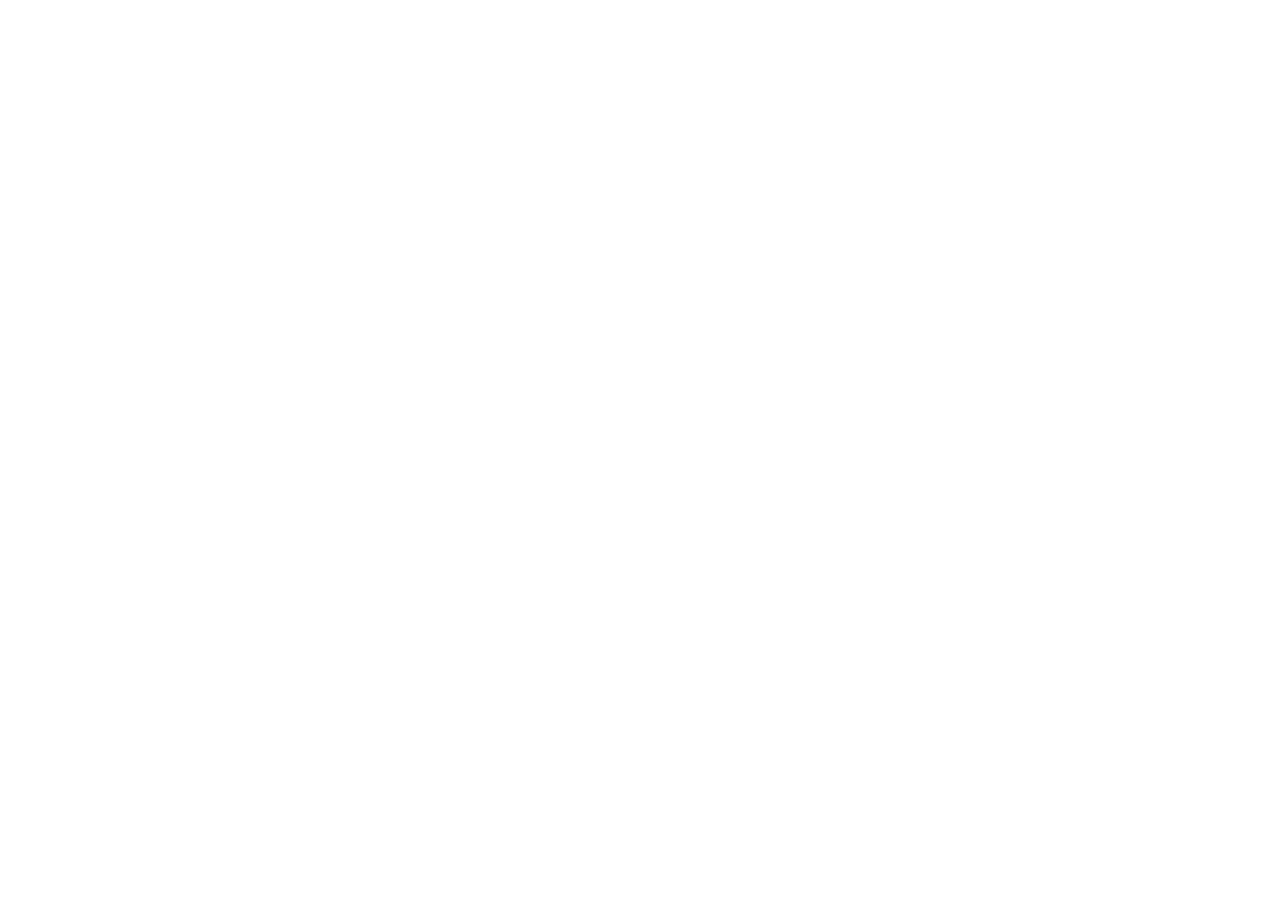
==== Lab 2/2020Lab2_FILL_IN_/EX3/index.html @ d0b85705 "halfway lab 2" ====
<!DOCTYPE html>
<head>
<meta charset="utf-8">
<title> MatrixViz </title>
<script type="text/javascript" src="d3/d3.min.js"></script>
<!-- <script type="text/javascript" src="d3/d3-scale-chromatic.min.js"></script>-->
<script src="colorbrewer/colorbrewer.js"></script>
<style>
.axis text {
	font: 15px sans-serif;
	}

.axis path,
.axis line {
	fill: none;
	stroke: #000;
	shape-rendering: crispEdges;
	}
</style>
</head>

<body>
<script>
//http://bl.ocks.org/mbostock/5577023 for all colorbrewer scales!!
//var colorbrewer = { scheme: { 3: [], 4:[]}} => colorbrewer.RdYlGn[3] gives us: ["#fc8d59", "#ffffbf", "#91cf60"]

var brewer = colorbrewer.RdYlGn[10];

var movienames = "moviesIMDB.tsv";
var moviesurvey  = "movieSurvey.tsv";

// process the data
d3.tsv(movienames, function(data_movienames){
	d3.tsv(moviesurvey, function(data_survey){
		title = data_movienames.Title;
		evaluator = data_survey.Evaluator;
		score = data_survey.Score;

		createVisualization(evaluator, title, score, brewer);
	});
});

size_x = 0;
size_y = 0;
width = ;
height = 500;

var svg = d3.select("body").append("svg")
	.attr("width", width)
    .attr("height", height);

// create the visualization
function createVisualization(evaluators, movies, brewer){
	

    svg.append("rect")
    .attr("class", "background")
    .attr("width", width)
    .attr("height", height);

    var numrows = evaluators.length;
	var numcols = evaluators.movies;

	var matrix = new Array(numrows);
	for (var i = 0; i < numrows; i++) {
	  matrix[i] = new Array(numcols);
	  for (var j = 0; j < numcols; j++) {
	    matrix[i][j] = Math.random()*2 - 1;
	  }
	}

	var x = d3.scale.ordinal()
	    .domain(d3.range(numcols))
	    .rangeBands([0, width]);

	var y = d3.scale.ordinal()
	    .domain(d3.range(numrows))
	    .rangeBands([0, height]);


}
</script>
</body>
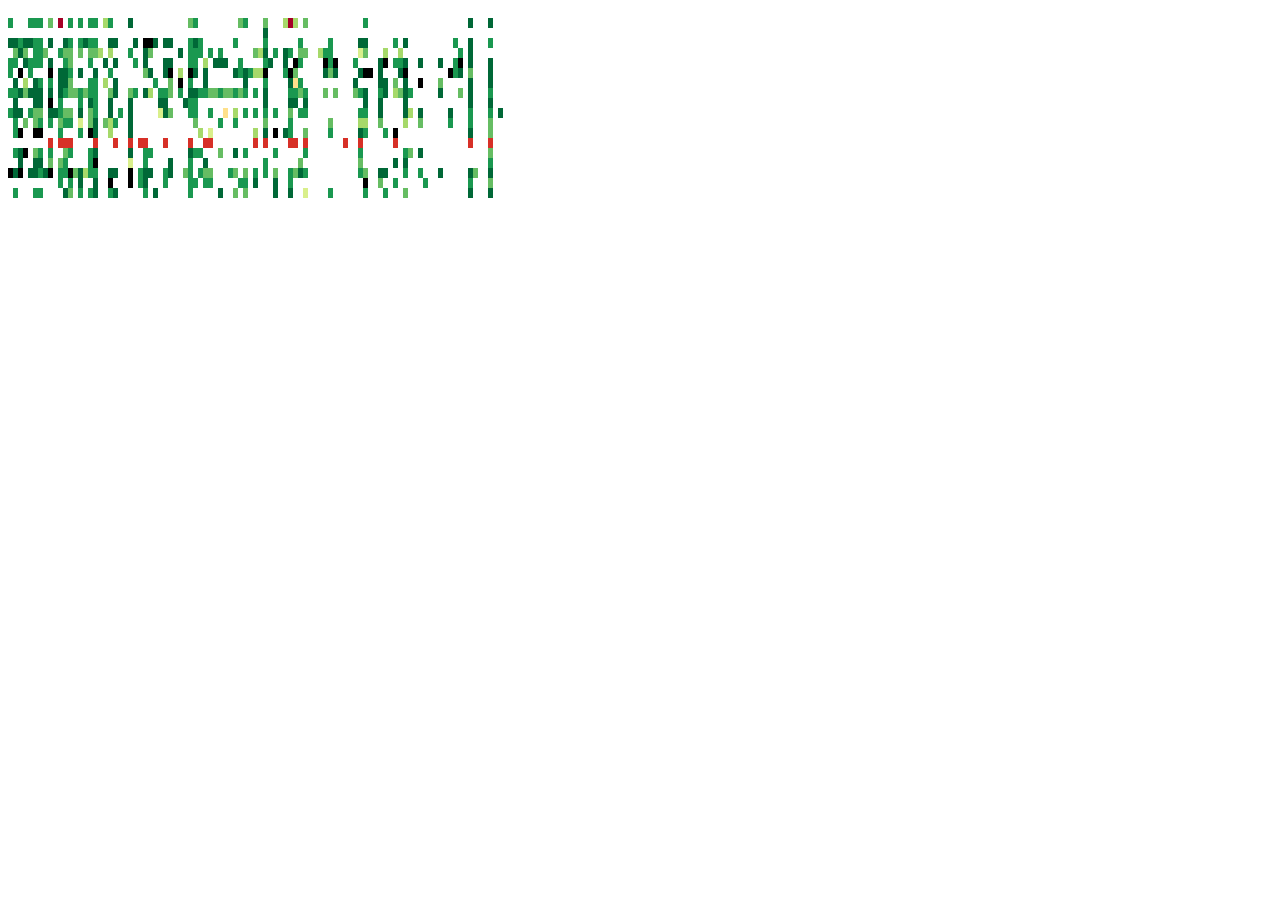
==== commit 34e88577: "lab 2 finished" ====
--- a/Lab 2/2020Lab2_FILL_IN_/EX3/index.html
+++ b/Lab 2/2020Lab2_FILL_IN_/EX3/index.html
@@ -22,62 +22,112 @@
 <body>
 <script>
 //http://bl.ocks.org/mbostock/5577023 for all colorbrewer scales!!
-//var colorbrewer = { scheme: { 3: [], 4:[]}} => colorbrewer.RdYlGn[3] gives us: ["#fc8d59", "#ffffbf", "#91cf60"]
+//colorbrewer.RdYlGn[3] gives us: ["#fc8d59", "#ffffbf", "#91cf60"]
 
 var brewer = colorbrewer.RdYlGn[10];
 
 var movienames = "moviesIMDB.tsv";
 var moviesurvey  = "movieSurvey.tsv";
 
-// process the data
-d3.tsv(movienames, function(data_movienames){
-	d3.tsv(moviesurvey, function(data_survey){
-		title = data_movienames.Title;
-		evaluator = data_survey.Evaluator;
-		score = data_survey.Score;
+//size_x = 0;
+//size_y = 0;
+var text_margin = 10;
+var width = 0;
+var height = text_margin;
 
-		createVisualization(evaluator, title, score, brewer);
-	});
-});
-
-size_x = 0;
-size_y = 0;
-width = ;
-height = 500;
+var r_width = 5; // Width of a rectangle
+var r_height = 10; // Height of a rectangle
 
 var svg = d3.select("body").append("svg")
 	.attr("width", width)
     .attr("height", height);
 
+var info = svg.append('text')
+    .attr('x', 0)
+    .attr('y', text_margin-3)
+    .style('fill', 'black')
+    .attr('font-size', '9px')
+    .text("");
+
+var evaluators = [];
+var titles = [];
+
+// Process the data
+d3.tsv(movienames, function(data_movienames) {
+	d3.tsv(moviesurvey, function(data_survey) {
+		// Movie data
+		title = data_movienames.Title;
+        movienames_id = data_movienames.id;
+        
+        // Survey data
+        survey_id = data_survey.id;
+		evaluator = data_survey.Evaluator;
+		score = Math.round(data_survey.Score);
+        seen = data_survey.Seen;
+        
+        if (movienames_id == survey_id) {
+        	createVisualization(evaluator, title, score, seen);
+    	}
+	});
+});
+
 // create the visualization
-function createVisualization(evaluators, movies, brewer){
-	
+function createVisualization(evaluator, title, score, seen) {
+	// Check for new evaluator
+	if (!evaluators.includes(evaluator)) {
+        evaluators.push(evaluator);
+        height = height + r_height;
+        svg.attr("height", height);
+    }
 
-    svg.append("rect")
-    .attr("class", "background")
-    .attr("width", width)
-    .attr("height", height);
+    // Check for new movie
+    if (!titles.includes(title)) {
+        titles.push(title);
+        width = width + r_width;
+        svg.attr("width", width);
+    }
 
-    var numrows = evaluators.length;
-	var numcols = evaluators.movies;
+  	// Get indices
+    indexEval = evaluators.indexOf(evaluator);
+    indexTitle = titles.indexOf(title);
 
-	var matrix = new Array(numrows);
-	for (var i = 0; i < numrows; i++) {
-	  matrix[i] = new Array(numcols);
-	  for (var j = 0; j < numcols; j++) {
-	    matrix[i][j] = Math.random()*2 - 1;
-	  }
+    // Get color
+    if (seen == "1") {
+    	color = brewer[score];
+	}
+	else {
+		color = "white";
 	}
 
-	var x = d3.scale.ordinal()
-	    .domain(d3.range(numcols))
-	    .rangeBands([0, width]);
+	// Create rectangle
+	var rects = svg.append("rect")
+	.attr("x", indexTitle*r_width)
+    .attr("y", indexEval*r_height + text_margin)
+    .attr("width", r_width)
+    .attr("height", r_height)
+    .attr("title", title)
+    .attr("evaluator", evaluator)
+    .attr("score", score)
+    .attr("seen", seen)
+    .style("fill", color);
+    
+    // On mouse over rectangle
+    rects.on("mouseover", function(d) {
+		var currentRect = d3.select(this);
+		if (currentRect.attr("seen") == "1") {
+			scoreText = currentRect.attr("score");
+		}
+		else {
+			scoreText = "not seen";
+		}
+       	info.text( currentRect.attr("evaluator") + " -> " + scoreText + ": " + currentRect.attr("title") );        
+	});
 
-	var y = d3.scale.ordinal()
-	    .domain(d3.range(numrows))
-	    .rangeBands([0, height]);
-
-
+    // On mouse out of rectangle
+    rects.on("mouseout", function(d) {
+        info.text("");
+	});
 }
 </script>
 </body>
+
